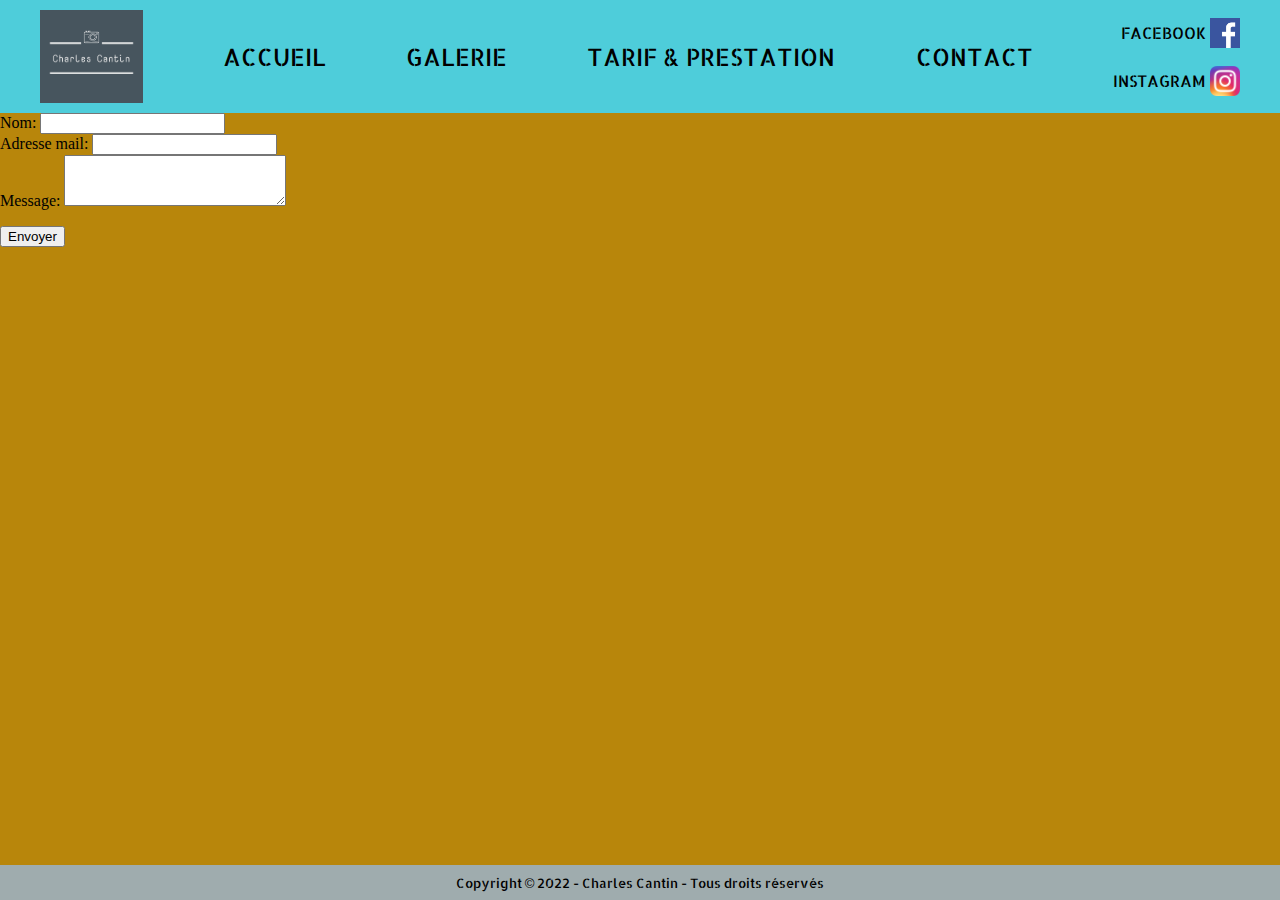
==== contact.html @ c81aeb6b "NavBarOtherPage" ====
<!DOCTYPE html>
<html lang="fr">
  <head>
    <meta charset="UTF-8" />
    <meta http-equiv="X-UA-Compatible" content="IE=edge" />
    <meta name="viewport" content="width=device-width, initial-scale=1.0" />
    <link rel="stylesheet" href="style.css" />
    <title>Contact</title>
  </head>
  <body>
    <nav class="navBar">
      <div class="col-1 menu">
        <img class="logo" width="8%" height="8%" src="Images/Logo.PNG" />
        <div id="accueil">
          <a class="col-1" href="index.html">ACCUEIL</a>
        </div>
        <div id="galerie">
          <a class="col-1" href="galerie.html">GALERIE</a>
        </div>
        <div id="tarif">
          <a class="col-1" href="tarif.html">TARIF & PRESTATION</a>
        </div>
        <div id="contact">
          <a class="col-1" href="contact.html">CONTACT</a>
        </div>
        <div class="IconReseaux">
          <div class="col-1 ContainerIcon">
            <img
              class="logoF"
              width="30px"
              height="30px"
              src="Images/LogoFacebook.png"
            />&nbsp;
            <div>
              <a class="col-1 Txt-Reseaux" href="https://www.facebook.com/"
                >FACEBOOK</a
              >
            </div>
          </div>
          <br />
          <div class="ContainerIcon">
            <img
              class="logoI"
              width="30px"
              height="30px"
              src="Images/LogoIntagram.png"
            />&nbsp;
            <div>
              <a class="col-1 Txt-Reseaux" href="https://www.instagram.com/"
                >INSTAGRAM</a
              >
            </div>
          </div>
        </div>
      </div>
    </nav>
    <section>
      <form name="contact" method="POST" data-netlify="true">
        <div>
          <label>Nom: <input type="text" name="name" /></label>
        </div>
        <div>
          <label>Adresse mail: <input type="email" name="email" /></label>
        </div>
        <!-- 
        <p>
          <label
            >Your Role:
            <select name="role[]" multiple>
              <option value="leader">Leader</option>
              <option value="follower">Follower</option>
            </select></label
          >
        </p> -->
        <div>
          <label>
            Message: <textarea name="message" rows="3" cols="25"></textarea>
          </label>
        </div>
        <p>
          <button type="submit">Envoyer</button>
        </p>
      </form>
    </section>
    <footer>
      <div class="copyright">
        Copyright © 2022 - Charles Cantin - Tous droits réservés
      </div>
    </footer>
  </body>
</html>
---- style.css ----
@import url("https://fonts.googleapis.com/css2?family=Allerta+Stencil&display=swap");

body {
  margin: 0px;
  overflow-y: hidden;
  overflow-x: hidden;

  background-color: darkgoldenrod;
}

/*FOR MOBILE */
/*For mobile phones: */
[class*="col-"] {
  width: 100%;
  float: center;
}

@media only screen and (min-width: 2000px) {
  .col-1 {
    font-size: 1.5em;
  }
  .logoF {
    width: 50px;
    height: 50px;
  }
  .logoI {
    width: 50px;
    height: 50px;
  }
}

@media only screen and (max-width: 1770px) {
  div.name {
    font-size: 3em;
  }
}

@media only screen and (max-width: 1110px) {
  div.name {
    font-size: 1.5em;
  }
}
@media only screen and (max-width: 970px) {
  .col-1 {
    font-size: 0.8em;
  }
  .logoF {
    width: 20px;
    height: 20px;
  }
  .logoI {
    width: 20px;
    height: 20px;
  }
}

@media only screen and (max-width: 660px) {
  .col-1 {
    font-size: 0.7em;
  }
  .logoF {
    width: 15px;
    height: 15px;
  }
  .logoI {
    width: 15px;
    height: 15px;
  }
  div.name {
    font-size: 1em;
  }
}

@media only screen and (max-width: 460px) {
  .col-1 {
    font-size: 0.5em;
  }
  .logoF {
    width: 10px;
    height: 10px;
  }
  .logoI {
    width: 10px;
    height: 10px;
  }
  div.name {
    font-size: 0.8em;
  }
}

/*MENU*/
.navBar {
  background-color: rgb(78, 205, 218);
  padding: 0px;
}

.menu {
  display: flex;
  flex-direction: row;
  align-items: center;
  justify-content: center;
  justify-content: space-around;
}

a {
  text-decoration: none;
  color: black;
}

/*LOGO*/
.logo {
  padding-top: 10px;
  padding-bottom: 10px;
}

/*DIV-ICON+TEXTE*/
.IconReseaux {
  display: flex;
  flex-direction: column;
  justify-content: space-around;
  align-items: center;
}

.ContainerIcon {
  display: flex;
  flex-direction: row-reverse;
  align-items: center;
}

/*HOVER-EFFECT-TEXT-RESEAUX*/

.Txt-Reseaux:hover::before {
  transform: scaleX(1);
  transform-origin: bottom left;
}
.Txt-Reseaux::before {
  content: "";
  position: absolute;
  width: 100%;
  transform: scaleX(0);
  height: 2px;
  bottom: 0;
  left: 0;
  background: black;
  transform-origin: bottom right;
  transition: transform 0.3s ease;
}
.Txt-Reseaux {
  position: relative;
  font-size: 1em;
  font-family: "Allerta Stencil", sans-serif;
}

/*HOVER-EFFECT*/

/*ACCUEIL*/
#accueil:hover::before {
  transform: scaleX(1);
  transform-origin: bottom left;
}
#accueil::before {
  content: "";
  position: absolute;
  width: 100%;
  transform: scaleX(0);
  height: 2px;
  bottom: 0;
  left: 0;
  background: black;
  transform-origin: bottom right;
  transition: transform 0.3s ease;
}
#accueil {
  position: relative;
  font-size: 1.5em;
  font-family: "Allerta Stencil", sans-serif;
}

/*GALERIE*/
#galerie:hover::before {
  transform: scaleX(1);
  transform-origin: bottom left;
}
#galerie::before {
  content: "";
  position: absolute;
  width: 100%;
  transform: scaleX(0);
  height: 2px;
  bottom: 0;
  left: 0;
  background: black;
  transform-origin: bottom right;
  transition: transform 0.3s ease;
}
#galerie {
  position: relative;
  font-size: 1.5em;
  font-family: "Allerta Stencil", sans-serif;
}

/*TARIF*/
#tarif:hover::before {
  transform: scaleX(1);
  transform-origin: bottom left;
}
#tarif::before {
  content: "";
  position: absolute;
  width: 100%;
  transform: scaleX(0);
  height: 2px;
  bottom: 0;
  left: 0;
  background: black;
  transform-origin: bottom right;
  transition: transform 0.3s ease;
}
#tarif {
  position: relative;
  font-size: 1.5em;
  font-family: "Allerta Stencil", sans-serif;
}

/*CONTACT*/
#contact:hover::before {
  transform: scaleX(1);
  transform-origin: bottom left;
}
#contact::before {
  content: "";
  position: absolute;
  width: 100%;
  transform: scaleX(0);
  height: 2px;
  bottom: 0;
  left: 0;
  background: black;
  transform-origin: bottom right;
  transition: transform 0.3s ease;
}
#contact {
  position: relative;
  font-size: 1.5em;
  font-family: "Allerta Stencil", sans-serif;
}

/*SECTION*/

section#accueil {
  background-image: url("Images/FondAccueil.jpg");
  background-size: cover;
  background-position: center;
  position: absolute;
  width: 100%;
  height: 100%;
  font-family: "Allerta Stencil", sans-serif;

  display: flex;
  align-items: center;
  justify-content: center;
}

.name {
  font-size: 5em;
  font-family: "Allerta Stencil", sans-serif;
  color: white;

  background: 50% 100% / 50% 50% no-repeat
    radial-gradient(ellipse at bottom, #fff, transparent, transparent);
  -webkit-background-clip: text;
  background-clip: text;
  color: transparent;
  animation: reveal 3000ms ease-in-out forwards 200ms, glow 2500ms linear 2000ms;
}
@keyframes reveal {
  100% {
    background-size: 300% 300%;
  }
}
@keyframes glow {
  40% {
    text-shadow: 0 0 8px #fff;
  }
}
/*FOOTER*/

footer {
  background-color: rgb(159, 172, 174);
  position: absolute;
  bottom: 0;
  width: 100%;
  height: 35px;
  font-size: 55%;
  font-weight: 100;
}

.copyright {
  padding-top: 9px;
  font-size: 1.5em;
  font-family: "Allerta Stencil", sans-serif;
  display: flex;
  justify-content: space-around;
  align-items: center;
  justify-content: center;
}

/*GaleriePhoto*/
.parent {
  display: grid;
  grid-template-columns: repeat(2, 1fr) 10px repeat(2, 1fr);
  grid-template-rows: repeat(2, 1fr) 10px repeat(2, 1fr);
  grid-column-gap: 0px;
  grid-row-gap: 0px;
}

.div1 {
  grid-area: 1 / 1 / 3 / 3;
}
.div2 {
  grid-area: 1 / 4 / 3 / 6;
}
.div3 {
  grid-area: 4 / 1 / 6 / 3;
}
.div4 {
  grid-area: 4 / 4 / 6 / 6;
}

.btn {
  border: none;
  background-color: white;
}
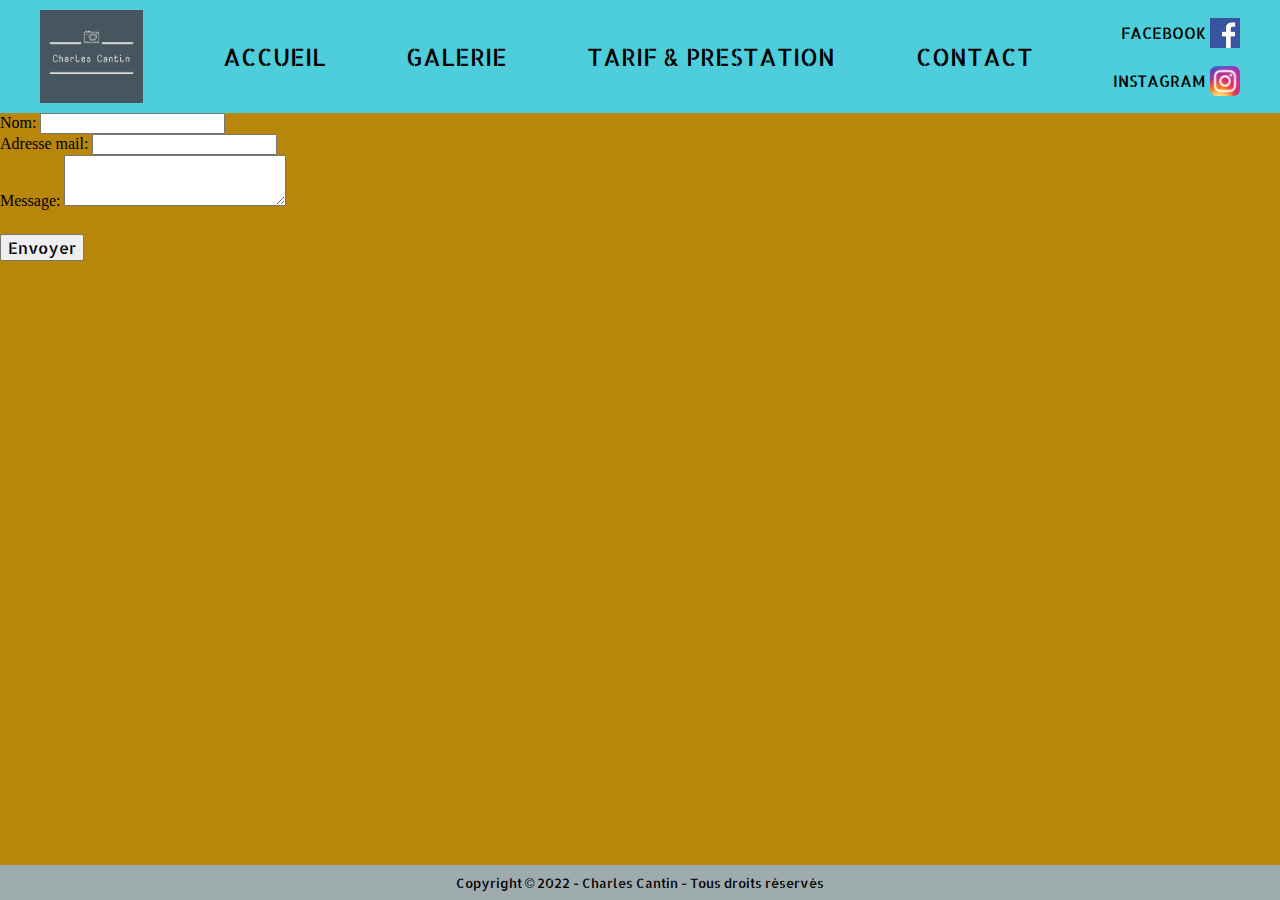
==== commit 99b27310: "FolderImg" ====
--- a/contact.html
+++ b/contact.html
@@ -10,7 +10,12 @@
   <body>
     <nav class="navBar">
       <div class="col-1 menu">
-        <img class="logo" width="8%" height="8%" src="Images/Logo.PNG" />
+        <img
+          class="logo"
+          width="8%"
+          height="8%"
+          src="Images//NavBar/Logo.PNG"
+        />
         <div id="accueil">
           <a class="col-1" href="index.html">ACCUEIL</a>
         </div>
@@ -29,7 +34,7 @@
               class="logoF"
               width="30px"
               height="30px"
-              src="Images/LogoFacebook.png"
+              src="Images//NavBar/LogoFacebook.png"
             />&nbsp;
             <div>
               <a class="col-1 Txt-Reseaux" href="https://www.facebook.com/"
@@ -43,7 +48,7 @@
               class="logoI"
               width="30px"
               height="30px"
-              src="Images/LogoIntagram.png"
+              src="Images//NavBar/LogoIntagram.png"
             />&nbsp;
             <div>
               <a class="col-1 Txt-Reseaux" href="https://www.instagram.com/"
--- a/style.css
+++ b/style.css
@@ -8,6 +8,8 @@
   background-color: darkgoldenrod;
 }
 
+/*---------------------------------------------------- NAV PAGES -------------------------------------------------------------------*/
+
 /*FOR MOBILE */
 /*For mobile phones: */
 [class*="col-"] {
@@ -245,10 +247,12 @@
   font-family: "Allerta Stencil", sans-serif;
 }
 
+/*---------------------------------------------------- PAGE ACCUEIL -------------------------------------------------------------------*/
+
 /*SECTION*/
 
 section#accueil {
-  background-image: url("Images/FondAccueil.jpg");
+  background-image: url("Images/1_Accueil/FondAccueil.jpg");
   background-size: cover;
   background-position: center;
   position: absolute;
@@ -305,7 +309,21 @@
   justify-content: center;
 }
 
-/*GaleriePhoto*/
+/*---------------------------------------------------- PAGE GALERIE -------------------------------------------------------------------*/
+
+/*Boutons*/
+.categories {
+  display: flex;
+  justify-content: space-evenly;
+}
+
+button {
+  font-family: "Allerta Stencil", sans-serif;
+  font-size: 1em;
+  margin-top: 0.5em;
+}
+
+/*Photos*/
 .parent {
   display: grid;
   grid-template-columns: repeat(2, 1fr) 10px repeat(2, 1fr);
@@ -327,7 +345,6 @@
   grid-area: 4 / 4 / 6 / 6;
 }
 
-.btn {
-  border: none;
-  background-color: white;
-}
+/*---------------------------------------------------- PAGE TARIF -------------------------------------------------------------------*/
+
+/*---------------------------------------------------- PAGE CONTACT -------------------------------------------------------------------*/
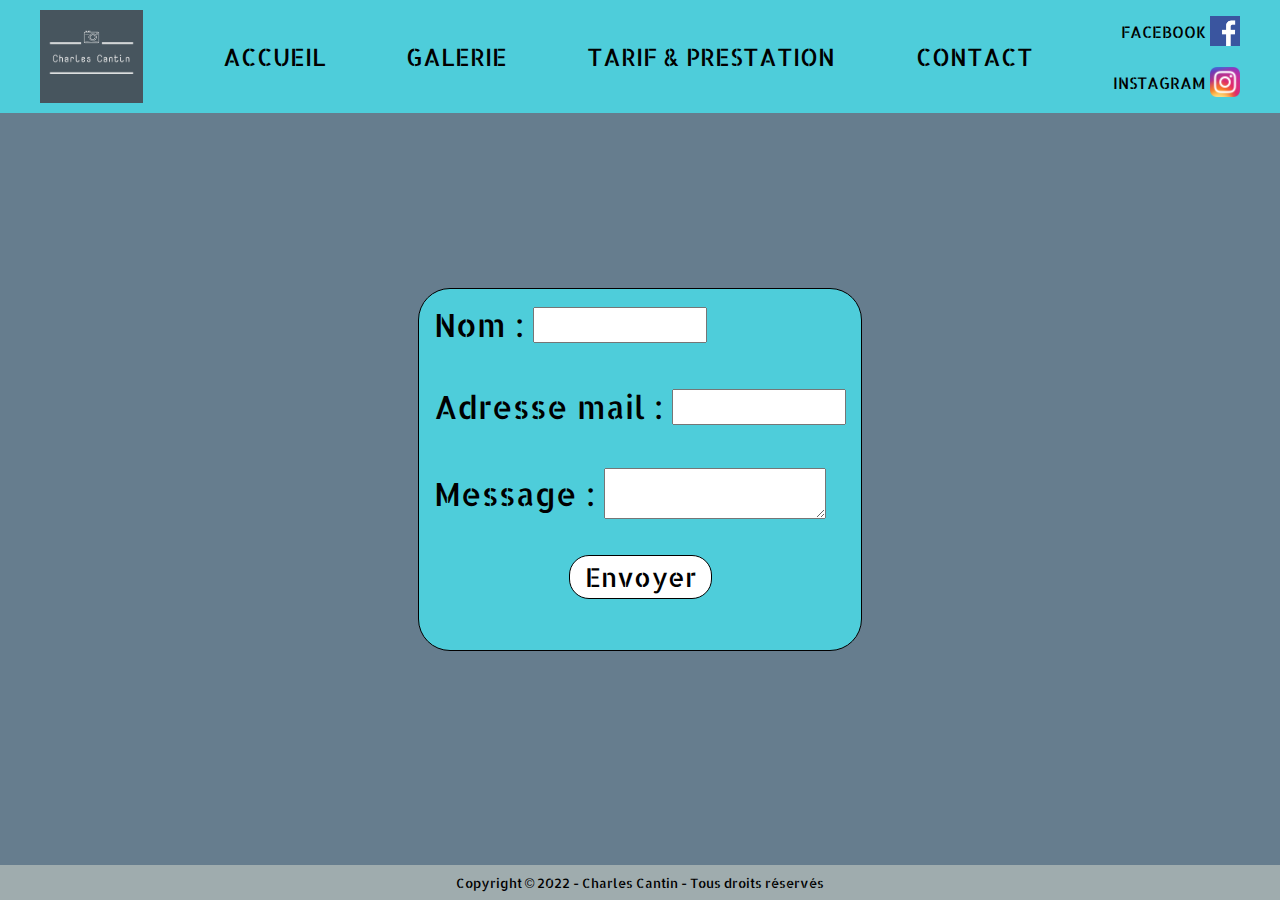
==== commit 9470bc89: "css&mediaContactEnd" ====
--- a/contact.html
+++ b/contact.html
@@ -7,7 +7,7 @@
     <link rel="stylesheet" href="style.css" />
     <title>Contact</title>
   </head>
-  <body>
+  <body id="Contact">
     <nav class="navBar">
       <div class="col-1 menu">
         <img
@@ -60,31 +60,35 @@
       </div>
     </nav>
     <section>
-      <form name="contact" method="POST" data-netlify="true">
-        <div>
-          <label>Nom: <input type="text" name="name" /></label>
+      <form id="form" name="contact" method="POST" data-netlify="true">
+        <div id="formBtn">
+          <div id="formInput">
+            <div>
+              <label class="TitleInput"
+                >Nom :&nbsp; <input class="Input" type="text" name="name"
+              /></label>
+            </div>
+            <br />
+            <div>
+              <label class="TitleInput"
+                >Adresse mail :&nbsp;
+                <input class="Input" type="email" name="email"
+              /></label>
+            </div>
+            <br />
+            <div>
+              <label class="TitleInput">
+                <div id="message">
+                  Message :&nbsp;
+                  <textarea name="message" rows="3" cols="25"></textarea>
+                </div>
+              </label>
+            </div>
+          </div>
+          <p>
+            <button id="submit" type="submit">Envoyer</button>
+          </p>
         </div>
-        <div>
-          <label>Adresse mail: <input type="email" name="email" /></label>
-        </div>
-        <!-- 
-        <p>
-          <label
-            >Your Role:
-            <select name="role[]" multiple>
-              <option value="leader">Leader</option>
-              <option value="follower">Follower</option>
-            </select></label
-          >
-        </p> -->
-        <div>
-          <label>
-            Message: <textarea name="message" rows="3" cols="25"></textarea>
-          </label>
-        </div>
-        <p>
-          <button type="submit">Envoyer</button>
-        </p>
       </form>
     </section>
     <footer>
--- a/style.css
+++ b/style.css
@@ -1,8 +1,12 @@
 @import url("https://fonts.googleapis.com/css2?family=Allerta+Stencil&display=swap");
+
+body#Accueil {
+  overflow-y: hidden;
+  overflow-x: hidden;
+}
 
 body {
   margin: 0px;
-  overflow-y: hidden;
   overflow-x: hidden;
 
   background-color: darkgoldenrod;
@@ -43,6 +47,10 @@
   }
 }
 @media only screen and (max-width: 970px) {
+  body#Accueil {
+    overflow-x: hidden;
+    overflow-y: hidden;
+  }
   .col-1 {
     font-size: 0.8em;
   }
@@ -57,6 +65,10 @@
 }
 
 @media only screen and (max-width: 660px) {
+  body#Accueil {
+    overflow-x: hidden;
+    overflow-y: hidden;
+  }
   .col-1 {
     font-size: 0.7em;
   }
@@ -74,8 +86,12 @@
 }
 
 @media only screen and (max-width: 460px) {
+  body#Accueil {
+    overflow-x: hidden;
+    overflow-y: hidden;
+  }
   .col-1 {
-    font-size: 0.5em;
+    font-size: 0.58em;
   }
   .logoF {
     width: 10px;
@@ -291,7 +307,7 @@
 
 footer {
   background-color: rgb(159, 172, 174);
-  position: absolute;
+  position: fixed;
   bottom: 0;
   width: 100%;
   height: 35px;
@@ -310,41 +326,395 @@
 }
 
 /*---------------------------------------------------- PAGE GALERIE -------------------------------------------------------------------*/
-
-/*Boutons*/
-.categories {
-  display: flex;
-  justify-content: space-evenly;
-}
-
-button {
-  font-family: "Allerta Stencil", sans-serif;
-  font-size: 1em;
-  margin-top: 0.5em;
-}
-
-/*Photos*/
-.parent {
+body {
+  background-color: #667d8e;
+  font-family: "Allerta Stencil", sans-serif;
+}
+
+@media only screen and (max-width: 1280px) {
+  #Categories {
+    font-size: 0.85em;
+  }
+}
+@media only screen and (max-width: 990px) {
+  #Categories {
+    font-size: 0.5em;
+  }
+}
+
+@media only screen and (max-width: 775px) {
+  #Categories {
+    display: flex;
+    align-items: center;
+    justify-content: center;
+    flex-direction: row;
+    border-bottom: none;
+  }
+}
+
+@media only screen and (max-width: 670px) {
+  #Categories {
+    font-size: 0.35em;
+    position: relative;
+    right: 20px;
+  }
+  h1#font {
+    font-size: 2.5em;
+  }
+}
+
+@media only screen and (max-width: 495px) {
+  #Categories {
+    display: block;
+    text-align: center;
+    text-justify: center;
+    font-size: 1em;
+  }
+  h1#font {
+    font-size: 2em;
+  }
+}
+
+section#Galerie {
+  width: 85%;
+  margin: 50px auto;
+}
+#font {
+  text-align: center;
+  letter-spacing: 1px;
+  color: rgb(33, 33, 38);
+  font-size: 3em;
+  font-family: "Allerta Stencil", sans-serif;
+}
+
+ul {
+  display: flex;
+  justify-content: space-between;
+  align-items: center;
+  align-content: center;
+  border-bottom: 2px solid rgb(204, 204, 204);
+  padding-bottom: 10px;
+  margin-bottom: 25px;
+}
+
+ul li {
+  list-style: none;
+  background-color: rgb(204, 204, 204);
+  padding: 5px 10px;
+  margin: 0 10px;
+  cursor: pointer;
+  font-size: 1.2em;
+}
+
+ul li.active {
+  background-color: rgb(78, 205, 218);
+}
+
+.product {
+  width: 100%;
+  padding: 0 10px;
+  box-sizing: border-box;
+
+  display: flex;
+  flex-direction: column;
+  justify-content: center;
+  align-items: center;
+  flex-wrap: nowrap;
+  /* 
+  justify-content: space-around;
+  flex-wrap: wrap;
+  align-items: flex-start;
+  align-content: center; */
+}
+
+.img {
+  display: flex;
+  justify-content: space-around;
+  align-items: center;
+}
+
+.product img {
+  margin-bottom: 50px;
+  height: 25%;
+  width: 25%;
+}
+
+/*---------------------------------------------------- PAGE TARIF -------------------------------------------------------------------*/
+
+body#Tarif {
+  overflow-x: hidden;
+  overflow-y: visible;
+}
+@media only screen and (min-width: 640px) {
+  body#Tarif {
+    overflow-y: hidden;
+    overflow-x: hidden;
+  }
+  #containerCards {
+    display: grid !important;
+    grid-template-columns: repeat(3, 1fr) !important;
+    grid-template-rows: repeat(2, 24.2em) !important;
+    grid-column-gap: 0px !important;
+    grid-row-gap: 0px !important;
+
+    position: relative;
+    bottom: 50px;
+  }
+
+  #card1 {
+    grid-area: 1/1/2/2 !important;
+    position: relative;
+    text-align: center;
+    transition: transform 0.5s;
+    transform-style: preserve-3d;
+  }
+  #card2 {
+    grid-area: 1/2/2/3 !important;
+    position: relative;
+    text-align: center;
+    transition: transform 0.5s;
+    transform-style: preserve-3d;
+  }
+  #card3 {
+    grid-area: 1/3/2/4 !important;
+    position: relative;
+    text-align: center;
+    transition: transform 0.5s;
+    transform-style: preserve-3d;
+  }
+  #card4 {
+    grid-area: 2/1/3/2 !important;
+    position: relative;
+    text-align: center;
+    transition: transform 0.5s;
+    transform-style: preserve-3d;
+  }
+  #card5 {
+    grid-area: 2/2/3/3 !important;
+    position: relative;
+    text-align: center;
+    transition: transform 0.5s;
+    transform-style: preserve-3d;
+  }
+  #card6 {
+    grid-area: 2/3/3/4 !important;
+    position: relative;
+    text-align: center;
+    transition: transform 0.5s;
+    transform-style: preserve-3d;
+  }
+}
+
+#containerCards {
   display: grid;
-  grid-template-columns: repeat(2, 1fr) 10px repeat(2, 1fr);
-  grid-template-rows: repeat(2, 1fr) 10px repeat(2, 1fr);
+  grid-template-columns: 1fr;
+  grid-template-rows: repeat(6, 1fr);
   grid-column-gap: 0px;
-  grid-row-gap: 0px;
-}
-
-.div1 {
-  grid-area: 1 / 1 / 3 / 3;
-}
-.div2 {
-  grid-area: 1 / 4 / 3 / 6;
-}
-.div3 {
-  grid-area: 4 / 1 / 6 / 3;
-}
-.div4 {
-  grid-area: 4 / 4 / 6 / 6;
-}
-
-/*---------------------------------------------------- PAGE TARIF -------------------------------------------------------------------*/
+  grid-row-gap: 150px;
+
+  padding-top: 50px;
+  padding-bottom: 200px;
+
+  align-items: center;
+  justify-items: center;
+}
+
+/*CardFront*/
+.title {
+  position: relative;
+  bottom: -2em;
+
+  font-size: 1.1em;
+}
+
+.ImgSvg {
+  position: relative;
+  bottom: -3.5em;
+}
+
+/*CardBack*/
+
+.Description {
+  position: relative;
+  bottom: -2em;
+
+  font-size: 1.1em;
+}
+
+#supplement {
+  position: relative;
+  bottom: -3.8em;
+  font-size: 0.7em;
+}
+
+.Price {
+  position: relative;
+  bottom: -50px;
+
+  font-weight: 900;
+}
+
+/*ANIMATION CARDS*/
+
+.card {
+  background-color: transparent;
+
+  width: 200px;
+  height: 100px;
+  border: 1px solid rgb(150, 150, 150);
+  perspective: 1000px;
+  border-radius: 25px;
+}
+
+.card:hover,
+#card1:hover,
+#card2:hover,
+#card3:hover,
+#card4:hover,
+#card5:hover,
+#card6:hover {
+  transform: rotateY(180deg);
+}
+
+.CardFront,
+.CardBack {
+  position: absolute;
+  width: 100%;
+  height: 100%;
+  backface-visibility: hidden;
+  border-radius: 15px;
+}
+
+.CardFront {
+  background-color: rgb(200, 200, 200);
+  color: #111111;
+}
+
+.CardBack {
+  background-color: rgb(78, 205, 218);
+  color: black;
+  height: 220px;
+
+  transform: rotateY(180deg);
+}
+
+#card1 {
+  grid-area: 1 / 1 / 2 / 2;
+  position: relative;
+  text-align: center;
+  transition: transform 0.5s;
+  transform-style: preserve-3d;
+}
+#card2 {
+  grid-area: 2 / 1 / 3 / 2;
+  position: relative;
+  text-align: center;
+  transition: transform 0.5s;
+  transform-style: preserve-3d;
+}
+#card3 {
+  grid-area: 3 / 1 / 4 / 2;
+  position: relative;
+  text-align: center;
+  transition: transform 0.5s;
+  transform-style: preserve-3d;
+}
+#card4 {
+  grid-area: 4 / 1 / 5 / 2;
+  position: relative;
+  text-align: center;
+  transition: transform 0.5s;
+  transform-style: preserve-3d;
+}
+#card5 {
+  grid-area: 5 / 1 / 6 / 2;
+  position: relative;
+  text-align: center;
+  transition: transform 0.5s;
+  transform-style: preserve-3d;
+}
+#card6 {
+  grid-area: 6 / 1 / 7 / 2;
+  position: relative;
+  text-align: center;
+  transition: transform 0.5s;
+  transform-style: preserve-3d;
+}
 
 /*---------------------------------------------------- PAGE CONTACT -------------------------------------------------------------------*/
+
+@media only screen and (max-width: 500px) {
+  #formBtn {
+    color: red;
+    font-size: 0.5em;
+  }
+  .Input {
+    height: 20px !important;
+  }
+}
+
+@media only screen and (max-width: 380px) {
+  #formBtn {
+    color: pink;
+    font-size: 0.3em;
+  }
+  .Input {
+    height: 12px !important;
+  }
+}
+
+#form {
+  display: flex;
+  flex-direction: column;
+  align-items: center;
+
+  font-size: 2em;
+  padding: 15px;
+}
+
+#formBtn {
+  display: flex;
+  flex-direction: column;
+  align-items: center;
+
+  margin-top: 5em;
+  padding: 15px;
+  border: 1px solid black;
+  background-color: rgb(78, 205, 218);
+  border-radius: 1em;
+}
+
+#formInput {
+  display: flex;
+  flex-direction: column;
+}
+.Input {
+  height: 30px;
+  font-family: "Allerta Stencil", sans-serif;
+}
+.TitleInput {
+  display: flex;
+  align-items: center;
+}
+
+#message {
+  display: flex;
+  align-items: center;
+}
+#submit {
+  font-size: 0.8em;
+  font-family: "Allerta Stencil", sans-serif;
+  font-weight: 100;
+
+  border-radius: 20px;
+  padding: 5px 15px;
+  margin: 4px;
+  border: 1px solid black;
+  background-color: white;
+}
+
+#submit:hover {
+  font-weight: 900;
+  font-family: "Allerta Stencil", sans-serif;
+  text-decoration: underline;
+}
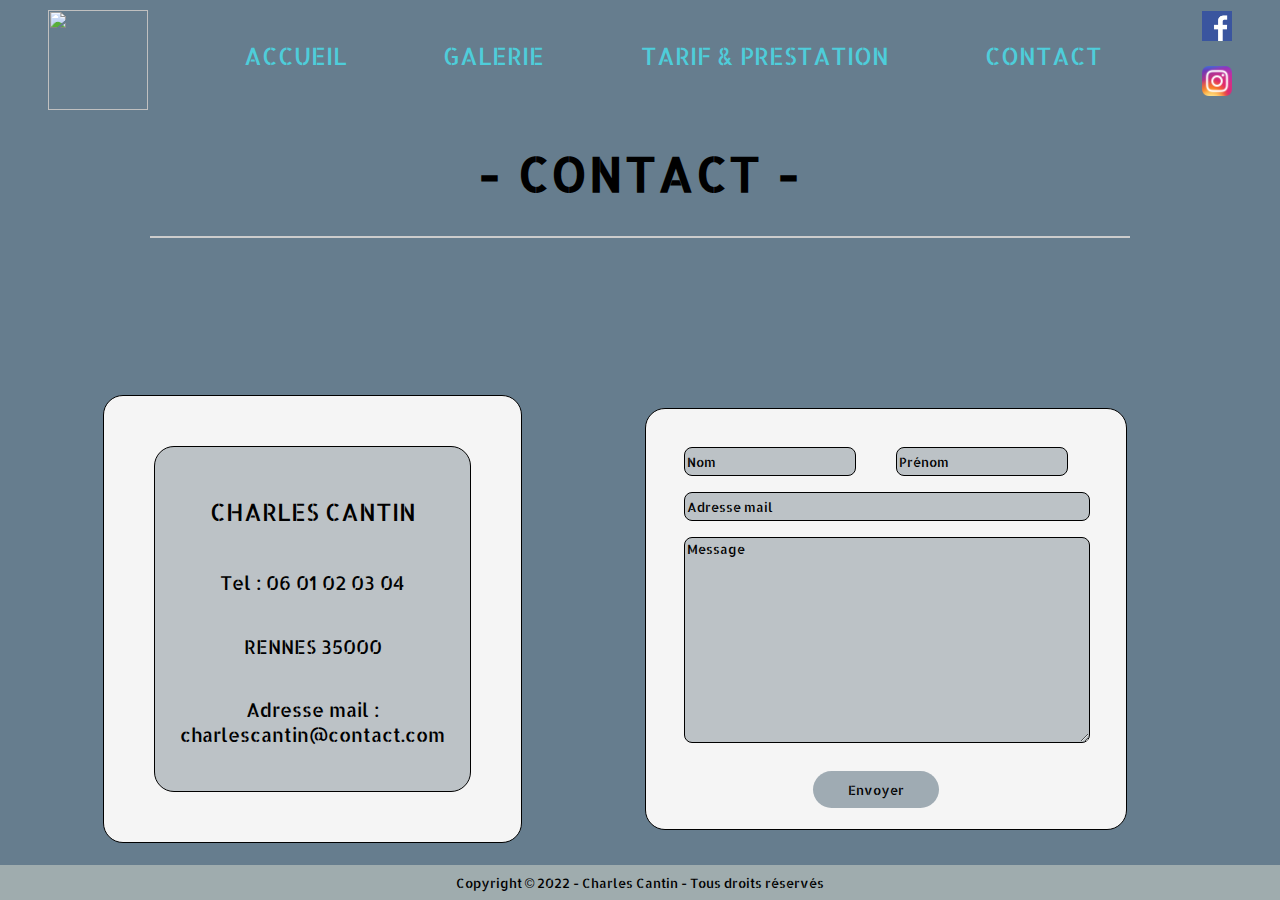
==== commit 4c4f4c8a: "Change'ALL'Css" ====
--- a/contact.html
+++ b/contact.html
@@ -7,91 +7,119 @@
     <link rel="stylesheet" href="style.css" />
     <title>Contact</title>
   </head>
-  <body id="Contact">
+  <body id="All">
     <nav class="navBar">
       <div class="col-1 menu">
-        <img
-          class="logo"
-          width="8%"
-          height="8%"
-          src="Images//NavBar/Logo.PNG"
-        />
-        <div id="accueil">
-          <a class="col-1" href="index.html">ACCUEIL</a>
+        <img class="logo" src="Images//NavBar/Logo.png" />
+        <div id="Nav-accueil">
+          <a id="BtnAccueil" class="col-1" href="index.html">ACCUEIL</a>
         </div>
-        <div id="galerie">
-          <a class="col-1" href="galerie.html">GALERIE</a>
+        <div id="Nav-galerie">
+          <a id="BtnGalerie" class="col-1" href="galerie.html">GALERIE</a>
         </div>
-        <div id="tarif">
-          <a class="col-1" href="tarif.html">TARIF & PRESTATION</a>
+        <div id="Nav-tarif">
+          <a id="BtnTarif" class="col-1" href="tarif.html"
+            >TARIF & PRESTATION</a
+          >
         </div>
-        <div id="contact">
-          <a class="col-1" href="contact.html">CONTACT</a>
+        <div id="Nav-contact">
+          <a id="BtnContact" class="col-1" href="contact.html">CONTACT</a>
         </div>
-        <div class="IconReseaux">
+        <div class="Nav-IconReseaux">
           <div class="col-1 ContainerIcon">
-            <img
-              class="logoF"
-              width="30px"
-              height="30px"
-              src="Images//NavBar/LogoFacebook.png"
-            />&nbsp;
+            <a
+              class="col-1 Txt-Reseaux"
+              target="blank"
+              href="https://www.facebook.com/"
+              ><img
+                class="logoF"
+                width="30px"
+                height="30px"
+                src="Images//NavBar/LogoFacebook.png" /></a
+            >&nbsp;<!-- 
             <div>
-              <a class="col-1 Txt-Reseaux" href="https://www.facebook.com/"
-                >FACEBOOK</a
-              >
-            </div>
+               
+            </div> -->
           </div>
           <br />
           <div class="ContainerIcon">
-            <img
-              class="logoI"
-              width="30px"
-              height="30px"
-              src="Images//NavBar/LogoIntagram.png"
-            />&nbsp;
-            <div>
-              <a class="col-1 Txt-Reseaux" href="https://www.instagram.com/"
-                >INSTAGRAM</a
-              >
-            </div>
+            <a
+              class="col-1 Txt-Reseaux"
+              target="blank"
+              href="https://www.instagram.com/"
+              ><img
+                class="logoI"
+                width="30px"
+                height="30px"
+                src="Images//NavBar/LogoIntagram.png" /></a
+            >&nbsp;
           </div>
         </div>
       </div>
     </nav>
     <section>
-      <form id="form" name="contact" method="POST" data-netlify="true">
-        <div id="formBtn">
+      <h1 class="font">- CONTACT -</h1>
+      <div class="lign"></div>
+      <div id="Section-contact">
+        <div id="Fond">
+          <div id="Fond2">
+            <p id="charlesName">CHARLES CANTIN</p>
+            <p id="charlesTel">Tel : 06 01 02 03 04</p>
+            <p id="charlesCity">RENNES 35000</p>
+            <p id="charlesMail">
+              Adresse mail : <br />
+              charlescantin@contact.com
+            </p>
+          </div>
+        </div>
+        <form id="form" name="contact" method="POST" data-netlify="true">
           <div id="formInput">
+            <div id="NameFirstname">
+              <div id="Name">
+                <input
+                  placeholder="Nom"
+                  class="Input"
+                  type="text"
+                  name="name"
+                />
+              </div>
+              &nbsp;
+              <div id="Firstname">
+                <input
+                  placeholder="Prénom"
+                  class="Input"
+                  type="text"
+                  name="name"
+                />
+              </div>
+            </div>
             <div>
-              <label class="TitleInput"
-                >Nom :&nbsp; <input class="Input" type="text" name="name"
-              /></label>
+              <input
+                id="mail"
+                placeholder="Adresse mail"
+                class="Input"
+                type="email"
+                name="email"
+              />
             </div>
-            <br />
-            <div>
-              <label class="TitleInput"
-                >Adresse mail :&nbsp;
-                <input class="Input" type="email" name="email"
-              /></label>
-            </div>
-            <br />
-            <div>
-              <label class="TitleInput">
-                <div id="message">
-                  Message :&nbsp;
-                  <textarea name="message" rows="3" cols="25"></textarea>
-                </div>
-              </label>
+            <div id="message">
+              <textarea
+                id="Inputmessage"
+                class="Input"
+                placeholder="Message"
+                name="message"
+                rows="3"
+                cols="25"
+              ></textarea>
             </div>
           </div>
-          <p>
+          <p id="submit">
             <button id="submit" type="submit">Envoyer</button>
           </p>
-        </div>
-      </form>
+        </form>
+      </div>
     </section>
-    <footer>
+    <footer id="contact">
       <div class="copyright">
         Copyright © 2022 - Charles Cantin - Tous droits réservés
       </div>
--- a/style.css
+++ b/style.css
@@ -1,15 +1,10 @@
 @import url("https://fonts.googleapis.com/css2?family=Allerta+Stencil&display=swap");
-
-body#Accueil {
-  overflow-y: hidden;
-  overflow-x: hidden;
-}
 
 body {
   margin: 0px;
   overflow-x: hidden;
 
-  background-color: darkgoldenrod;
+  background-color: transparent;
 }
 
 /*---------------------------------------------------- NAV PAGES -------------------------------------------------------------------*/
@@ -108,8 +103,11 @@
 
 /*MENU*/
 .navBar {
-  background-color: rgb(78, 205, 218);
-  padding: 0px;
+  background-color: #667d8e;
+}
+
+#navBar-Accueil {
+  background-color: #01090c;
 }
 
 .menu {
@@ -121,14 +119,15 @@
 }
 
 a {
+  color: #4ecdda;
   text-decoration: none;
-  color: black;
 }
 
 /*LOGO*/
 .logo {
+  height: 100px;
+  width: 100px;
   padding-top: 10px;
-  padding-bottom: 10px;
 }
 
 /*DIV-ICON+TEXTE*/
@@ -146,7 +145,7 @@
 }
 
 /*HOVER-EFFECT-TEXT-RESEAUX*/
-
+/* 
 .Txt-Reseaux:hover::before {
   transform: scaleX(1);
   transform-origin: bottom left;
@@ -167,16 +166,16 @@
   position: relative;
   font-size: 1em;
   font-family: "Allerta Stencil", sans-serif;
-}
+} */
 
 /*HOVER-EFFECT*/
 
 /*ACCUEIL*/
-#accueil:hover::before {
+#Nav-accueil:hover::before {
   transform: scaleX(1);
   transform-origin: bottom left;
 }
-#accueil::before {
+#Nav-accueil::before {
   content: "";
   position: absolute;
   width: 100%;
@@ -184,22 +183,23 @@
   height: 2px;
   bottom: 0;
   left: 0;
-  background: black;
+  background: #4ecdda;
   transform-origin: bottom right;
   transition: transform 0.3s ease;
 }
-#accueil {
-  position: relative;
-  font-size: 1.5em;
+#Nav-accueil {
+  position: relative;
+  font-size: 1.5em; /* 
+  background-color: #4ecdda;*/
   font-family: "Allerta Stencil", sans-serif;
 }
 
 /*GALERIE*/
-#galerie:hover::before {
+#Nav-galerie:hover::before {
   transform: scaleX(1);
   transform-origin: bottom left;
 }
-#galerie::before {
+#Nav-galerie::before {
   content: "";
   position: absolute;
   width: 100%;
@@ -207,22 +207,22 @@
   height: 2px;
   bottom: 0;
   left: 0;
-  background: black;
+  background: #4ecdda;
   transform-origin: bottom right;
   transition: transform 0.3s ease;
 }
-#galerie {
+#Nav-galerie {
   position: relative;
   font-size: 1.5em;
   font-family: "Allerta Stencil", sans-serif;
 }
 
 /*TARIF*/
-#tarif:hover::before {
+#Nav-tarif:hover::before {
   transform: scaleX(1);
   transform-origin: bottom left;
 }
-#tarif::before {
+#Nav-tarif::before {
   content: "";
   position: absolute;
   width: 100%;
@@ -230,22 +230,22 @@
   height: 2px;
   bottom: 0;
   left: 0;
-  background: black;
+  background: #4ecdda;
   transform-origin: bottom right;
   transition: transform 0.3s ease;
 }
-#tarif {
+#Nav-tarif {
   position: relative;
   font-size: 1.5em;
   font-family: "Allerta Stencil", sans-serif;
 }
 
 /*CONTACT*/
-#contact:hover::before {
+#Nav-contact:hover::before {
   transform: scaleX(1);
   transform-origin: bottom left;
 }
-#contact::before {
+#Nav-contact::before {
   content: "";
   position: absolute;
   width: 100%;
@@ -253,24 +253,37 @@
   height: 2px;
   bottom: 0;
   left: 0;
-  background: black;
+  background: #4ecdda;
   transform-origin: bottom right;
   transition: transform 0.3s ease;
 }
-#contact {
+#Nav-contact {
   position: relative;
   font-size: 1.5em;
   font-family: "Allerta Stencil", sans-serif;
 }
 
+footer {
+  background-color: rgb(159, 172, 174);
+  bottom: 0;
+  width: 100%;
+  height: 35px;
+  font-size: 55%;
+  font-weight: 100;
+}
 /*---------------------------------------------------- PAGE ACCUEIL -------------------------------------------------------------------*/
 
+body#Accueil {
+  overflow-y: hidden;
+  overflow-x: hidden;
+}
 /*SECTION*/
 
 section#accueil {
   background-image: url("Images/1_Accueil/FondAccueil.jpg");
-  background-size: cover;
-  background-position: center;
+  background-size: 75%;
+  background-position: top;
+
   position: absolute;
   width: 100%;
   height: 100%;
@@ -285,6 +298,9 @@
   font-size: 5em;
   font-family: "Allerta Stencil", sans-serif;
   color: white;
+
+  position: absolute;
+  top: 280px;
 
   background: 50% 100% / 50% 50% no-repeat
     radial-gradient(ellipse at bottom, #fff, transparent, transparent);
@@ -305,9 +321,9 @@
 }
 /*FOOTER*/
 
-footer {
+footer#accueil {
+  position: fixed;
   background-color: rgb(159, 172, 174);
-  position: fixed;
   bottom: 0;
   width: 100%;
   height: 35px;
@@ -326,7 +342,7 @@
 }
 
 /*---------------------------------------------------- PAGE GALERIE -------------------------------------------------------------------*/
-body {
+body#All {
   background-color: #667d8e;
   font-family: "Allerta Stencil", sans-serif;
 }
@@ -350,6 +366,10 @@
     flex-direction: row;
     border-bottom: none;
   }
+
+  ul li {
+    margin: 10px;
+  }
 }
 
 @media only screen and (max-width: 670px) {
@@ -361,17 +381,25 @@
   h1#font {
     font-size: 2.5em;
   }
+  ul li {
+    margin: 10px;
+  }
 }
 
 @media only screen and (max-width: 495px) {
   #Categories {
     display: block;
     text-align: center;
-    text-justify: center;
     font-size: 1em;
   }
   h1#font {
     font-size: 2em;
+  }
+  ul li {
+    margin: 10px;
+    width: auto;
+    text-align: center;
+    border: 1px solid grey;
   }
 }
 
@@ -379,10 +407,10 @@
   width: 85%;
   margin: 50px auto;
 }
-#font {
+.font {
   text-align: center;
-  letter-spacing: 1px;
-  color: rgb(33, 33, 38);
+  letter-spacing: 2px;
+  color: black;
   font-size: 3em;
   font-family: "Allerta Stencil", sans-serif;
 }
@@ -401,9 +429,15 @@
   list-style: none;
   background-color: rgb(204, 204, 204);
   padding: 5px 10px;
-  margin: 0 10px;
   cursor: pointer;
   font-size: 1.2em;
+
+  border: 1px solid black;
+  border-radius: 20px;
+}
+
+ul li:hover {
+  background-color: rgb(78 205 218);
 }
 
 ul li.active {
@@ -444,6 +478,11 @@
 body#Tarif {
   overflow-x: hidden;
   overflow-y: visible;
+}
+
+.lign {
+  margin: 0px 150px;
+  border-bottom: 2px solid rgb(204, 204, 204);
 }
 @media only screen and (min-width: 640px) {
   body#Tarif {
@@ -645,7 +684,6 @@
 
 @media only screen and (max-width: 500px) {
   #formBtn {
-    color: red;
     font-size: 0.5em;
   }
   .Input {
@@ -655,7 +693,6 @@
 
 @media only screen and (max-width: 380px) {
   #formBtn {
-    color: pink;
     font-size: 0.3em;
   }
   .Input {
@@ -663,58 +700,131 @@
   }
 }
 
+#Section-contact {
+  display: flex;
+  align-items: center;
+  justify-content: center;
+  justify-content: space-evenly;
+
+  position: relative;
+  top: 150px;
+}
+
+/*COORDONNÉE CHARLES*/
+
+#Fond {
+  background-color: whitesmoke;
+  border: 1px solid black;
+  border-radius: 20px;
+
+  padding: 50px;
+}
+
+#Fond2 {
+  display: flex;
+  flex-direction: column;
+
+  align-items: center;
+
+  background-color: #bcc2c6;
+  border: 1px solid black;
+  border-radius: 20px;
+
+  padding: 25px;
+}
+
+#charlesName {
+  font-size: 1.5em;
+}
+#charlesTel {
+  font-size: 1.2em;
+}
+#charlesCity {
+  font-size: 1.2em;
+}
+#charlesMail {
+  font-size: 1.2em;
+  text-align: center;
+}
+
+/*FORMULAIRE*/
+
 #form {
-  display: flex;
-  flex-direction: column;
-  align-items: center;
-
-  font-size: 2em;
-  padding: 15px;
-}
-
-#formBtn {
-  display: flex;
-  flex-direction: column;
-  align-items: center;
-
-  margin-top: 5em;
-  padding: 15px;
+  height: 360px;
+  width: 400px;
+
+  background-color: whitesmoke;
+  padding: 30px;
+  margin: 20px;
+
+  margin-right: 50px;
+  padding-right: 50px;
+
   border: 1px solid black;
+  border-radius: 20px;
+}
+
+.Input {
+  height: 25px;
+  margin: 8px;
+
+  border: 1px solid black;
+  border-radius: 8px;
+
+  background-color: #bcc2c6;
+  font-family: "Allerta Stencil", sans-serif;
+}
+
+.Input::placeholder {
+  color: black;
+}
+
+.Input:focus {
   background-color: rgb(78, 205, 218);
-  border-radius: 1em;
-}
-
-#formInput {
-  display: flex;
-  flex-direction: column;
-}
-.Input {
-  height: 30px;
-  font-family: "Allerta Stencil", sans-serif;
-}
-.TitleInput {
-  display: flex;
-  align-items: center;
-}
-
-#message {
-  display: flex;
-  align-items: center;
-}
-#submit {
-  font-size: 0.8em;
-  font-family: "Allerta Stencil", sans-serif;
+}
+
+#NameFirstname {
+  display: flex;
+  justify-content: space-between;
+  width: 100%;
+}
+
+#mail {
+  width: 100%;
+}
+
+#Inputmessage {
+  width: 100%;
+  height: 200px;
+}
+
+p#submit {
+  display: flex;
+  justify-content: center;
+  align-items: center;
+}
+button#submit {
+  font-family: "Allerta Stencil", sans-serif;
+  padding: 10px 35px;
+
+  border-radius: 20px;
+  border: none;
+  background-color: #9fabb3;
+}
+
+button#submit:hover {
+  font-weight: 900;
+  font-family: "Allerta Stencil", sans-serif;
+
+  background-color: #4ecdda;
+}
+
+footer#contact {
+  position: fixed;
+  background-color: rgb(159, 172, 174);
+  bottom: 0;
+  width: 100%;
+  height: 35px;
+  font-size: 55%;
   font-weight: 100;
-
-  border-radius: 20px;
-  padding: 5px 15px;
-  margin: 4px;
-  border: 1px solid black;
-  background-color: white;
-}
-
-#submit:hover {
-  font-weight: 900;
-  font-family: "Allerta Stencil", sans-serif;
-  text-decoration: underline;
-}
+}
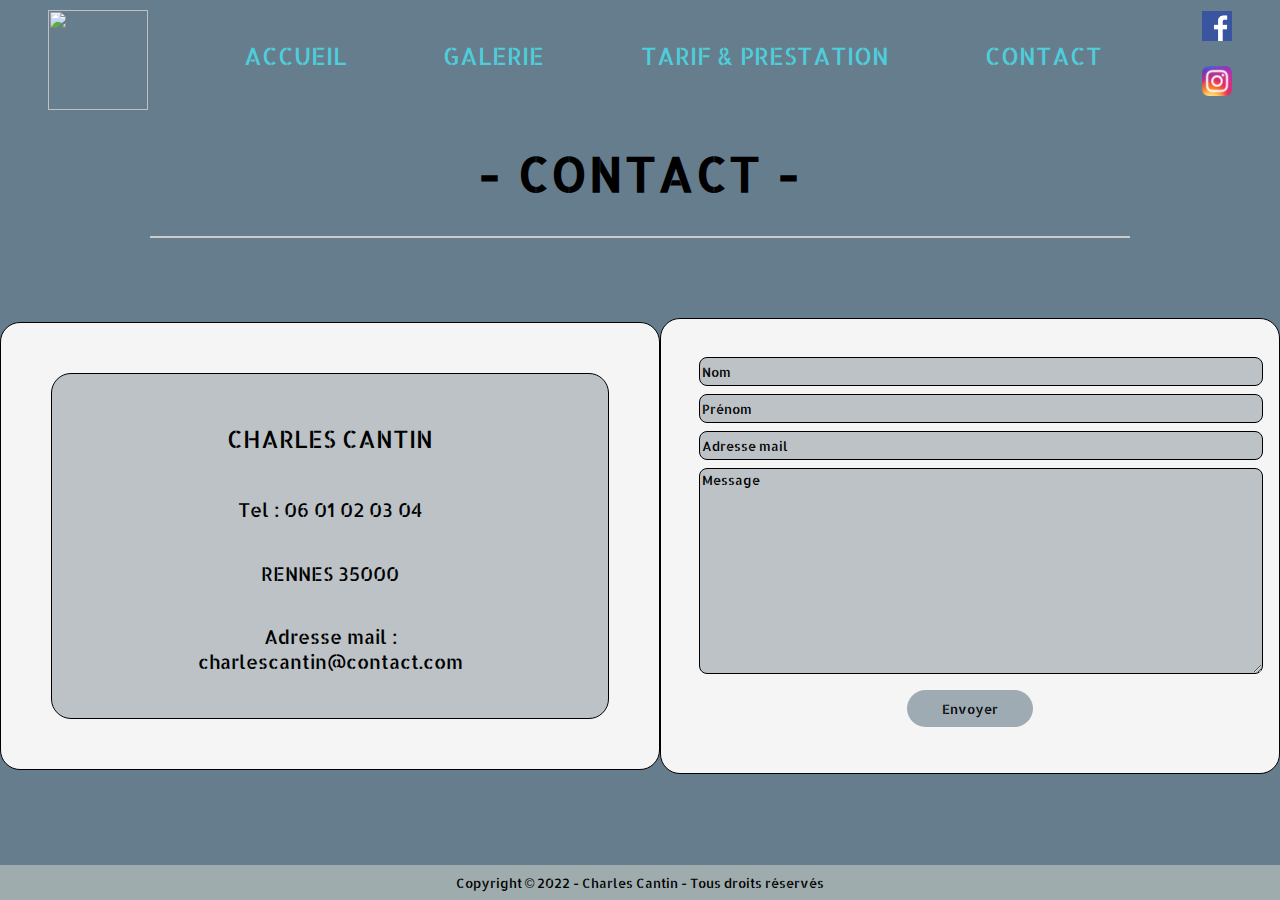
==== commit b448c543: "CssMediaqueryEnd" ====
--- a/contact.html
+++ b/contact.html
@@ -74,44 +74,35 @@
         </div>
         <form id="form" name="contact" method="POST" data-netlify="true">
           <div id="formInput">
-            <div id="NameFirstname">
-              <div id="Name">
-                <input
-                  placeholder="Nom"
-                  class="Input"
-                  type="text"
-                  name="name"
-                />
-              </div>
-              &nbsp;
-              <div id="Firstname">
-                <input
-                  placeholder="Prénom"
-                  class="Input"
-                  type="text"
-                  name="name"
-                />
-              </div>
-            </div>
-            <div>
-              <input
-                id="mail"
-                placeholder="Adresse mail"
-                class="Input"
-                type="email"
-                name="email"
-              />
-            </div>
-            <div id="message">
-              <textarea
-                id="Inputmessage"
-                class="Input"
-                placeholder="Message"
-                name="message"
-                rows="3"
-                cols="25"
-              ></textarea>
-            </div>
+            <input
+              id="name"
+              placeholder="Nom"
+              class="Input"
+              type="text"
+              name="name"
+            />
+            <input
+              id="firstname"
+              placeholder="Prénom"
+              class="Input"
+              type="text"
+              name="name"
+            />
+            <input
+              id="mail"
+              placeholder="Adresse mail"
+              class="Input"
+              type="email"
+              name="email"
+            />
+            <textarea
+              id="Inputmessage"
+              class="Input"
+              placeholder="Message"
+              name="message"
+              rows="3"
+              cols="25"
+            ></textarea>
           </div>
           <p id="submit">
             <button id="submit" type="submit">Envoyer</button>
--- a/style.css
+++ b/style.css
@@ -17,6 +17,12 @@
 }
 
 @media only screen and (min-width: 2000px) {
+  section#accueil {
+    background-image: url("Images/1_Accueil/FondAccueil.jpg");
+    background-size: 40% !important;
+    background-repeat: no-repeat;
+    background-position: bottom;
+  }
   .col-1 {
     font-size: 1.5em;
   }
@@ -28,17 +34,40 @@
     width: 50px;
     height: 50px;
   }
+  .logo {
+    width: 120px !important;
+    height: 120px !important;
+  }
 }
 
 @media only screen and (max-width: 1770px) {
   div.name {
     font-size: 3em;
   }
+
+  body#Accueil {
+    background-color: #020c0e;
+  }
+  section#accueil {
+    background-image: url("Images/1_Accueil/FondAccueil.jpg");
+    background-size: 90% !important;
+    background-repeat: no-repeat;
+    background-position: top;
+  }
 }
 
 @media only screen and (max-width: 1110px) {
   div.name {
-    font-size: 1.5em;
+    font-size: 2.5em !important;
+  }
+  body#Accueil {
+    background-color: #020c0e;
+  }
+  section#accueil {
+    background-image: url("Images/1_Accueil/FondAccueil.jpg");
+    background-size: 128% !important;
+    background-repeat: no-repeat;
+    background-position: bottom;
   }
 }
 @media only screen and (max-width: 970px) {
@@ -49,6 +78,10 @@
   .col-1 {
     font-size: 0.8em;
   }
+  div.name {
+    position: absolute;
+    font-size: 2em !important;
+  }
   .logoF {
     width: 20px;
     height: 20px;
@@ -56,6 +89,19 @@
   .logoI {
     width: 20px;
     height: 20px;
+  }
+  .logo {
+    width: 75px !important;
+    height: 75px !important;
+  }
+  body#Accueil {
+    background-color: #020c0e;
+  }
+  section#accueil {
+    background-image: url("Images/1_Accueil/FondAccueil.jpg");
+    background-size: 145% !important;
+    background-repeat: no-repeat;
+    background-position: bottom;
   }
 }
 
@@ -64,6 +110,12 @@
     overflow-x: hidden;
     overflow-y: hidden;
   }
+  section#accueil {
+    background-image: url("Images/1_Accueil/FondAccueil.jpg");
+    background-size: 190% !important;
+    background-repeat: no-repeat;
+    background-position: bottom;
+  }
   .col-1 {
     font-size: 0.7em;
   }
@@ -75,8 +127,12 @@
     width: 15px;
     height: 15px;
   }
+  .logo {
+    width: 60px !important;
+    height: 60px !important;
+  }
   div.name {
-    font-size: 1em;
+    font-size: 1.8em !important;
   }
 }
 
@@ -85,6 +141,12 @@
     overflow-x: hidden;
     overflow-y: hidden;
   }
+  section#accueil {
+    background-image: url("Images/1_Accueil/FondAccueil.jpg");
+    background-size: 200% !important;
+    background-repeat: no-repeat;
+    background-position: bottom;
+  }
   .col-1 {
     font-size: 0.58em;
   }
@@ -96,8 +158,12 @@
     width: 10px;
     height: 10px;
   }
+  .logo {
+    width: 40px !important;
+    height: 40px !important;
+  }
   div.name {
-    font-size: 0.8em;
+    font-size: 1.1em !important;
   }
 }
 
@@ -276,12 +342,15 @@
 body#Accueil {
   overflow-y: hidden;
   overflow-x: hidden;
+
+  background-color: #020c0e;
 }
 /*SECTION*/
 
 section#accueil {
   background-image: url("Images/1_Accueil/FondAccueil.jpg");
   background-size: 75%;
+  background-repeat: no-repeat;
   background-position: top;
 
   position: absolute;
@@ -374,11 +443,11 @@
 
 @media only screen and (max-width: 670px) {
   #Categories {
-    font-size: 0.35em;
-    position: relative;
-    right: 20px;
-  }
-  h1#font {
+    display: block;
+    text-align: center;
+    font-size: 1em;
+  }
+  h1.font {
     font-size: 2.5em;
   }
   ul li {
@@ -392,7 +461,7 @@
     text-align: center;
     font-size: 1em;
   }
-  h1#font {
+  h1.font {
     font-size: 2em;
   }
   ul li {
@@ -400,6 +469,12 @@
     width: auto;
     text-align: center;
     border: 1px solid grey;
+  }
+}
+
+@media only screen and (max-width: 350px) {
+  h1.font {
+    font-size: 2em !important;
   }
 }
 
@@ -541,6 +616,11 @@
     text-align: center;
     transition: transform 0.5s;
     transform-style: preserve-3d;
+  }
+}
+@media only screen and (max-width: 430px) {
+  h1.font {
+    font-size: 1.3em !important;
   }
 }
 
@@ -682,21 +762,85 @@
 
 /*---------------------------------------------------- PAGE CONTACT -------------------------------------------------------------------*/
 
-@media only screen and (max-width: 500px) {
-  #formBtn {
-    font-size: 0.5em;
-  }
-  .Input {
-    height: 20px !important;
-  }
-}
-
-@media only screen and (max-width: 380px) {
-  #formBtn {
-    font-size: 0.3em;
-  }
-  .Input {
-    height: 12px !important;
+@media only screen and (max-width: 1040px) {
+  #Section-contact {
+    display: flex;
+    flex-direction: column;
+
+    position: relative !important;
+    top: 10px !important;
+  }
+  #form {
+    display: flex;
+    flex-direction: column;
+
+    width: 49% !important;
+  }
+  #formInput {
+    display: flex !important;
+    flex-direction: column;
+    align-items: center;
+  }
+  footer#contact {
+    position: relative !important;
+  }
+}
+
+@media only screen and (max-width: 840px) {
+  #form {
+    width: 40%;
+  }
+}
+@media only screen and (max-width: 610px) {
+  #Fond {
+    padding: 2em !important;
+    margin: 2em !important;
+  }
+
+  #charlesName {
+    font-size: 1.2em !important;
+  }
+  #charlesTel {
+    font-size: 1em !important;
+  }
+  #charlesCity {
+    font-size: 1em !important;
+  }
+  #charlesMail {
+    font-size: 1em !important;
+  }
+}
+@media only screen and (max-width: 510px) {
+  #charlesName {
+    font-size: 0.9em !important;
+  }
+  #charlesTel {
+    font-size: 0.7em !important;
+  }
+  #charlesCity {
+    font-size: 0.7em !important;
+  }
+  #charlesMail {
+    font-size: 0.7em !important;
+  }
+}
+@media only screen and (max-width: 495px) {
+  footer#contact {
+    position: fixed !important;
+  }
+}
+@media only screen and (max-width: 410px) {
+  #charlesName {
+    font-size: 0.7em !important;
+  }
+  #charlesTel {
+    font-size: 0.5em !important;
+  }
+  #charlesCity {
+    font-size: 0.5em !important;
+  }
+  #charlesMail {
+    font-size: 0.5em !important;
   }
 }
 
@@ -704,10 +848,10 @@
   display: flex;
   align-items: center;
   justify-content: center;
-  justify-content: space-evenly;
-
-  position: relative;
-  top: 150px;
+  justify-content: space-around;
+
+  position: relative;
+  top: 80px;
 }
 
 /*COORDONNÉE CHARLES*/
@@ -718,6 +862,9 @@
   border-radius: 20px;
 
   padding: 50px;
+
+  height: 45%;
+  width: 45%;
 }
 
 #Fond2 {
@@ -750,21 +897,18 @@
 /*FORMULAIRE*/
 
 #form {
-  height: 360px;
-  width: 400px;
+  height: 45%;
+  width: 45%;
 
   background-color: whitesmoke;
   padding: 30px;
-  margin: 20px;
-
-  margin-right: 50px;
-  padding-right: 50px;
 
   border: 1px solid black;
   border-radius: 20px;
 }
 
 .Input {
+  display: block;
   height: 25px;
   margin: 8px;
 
@@ -783,9 +927,10 @@
   background-color: rgb(78, 205, 218);
 }
 
-#NameFirstname {
-  display: flex;
-  justify-content: space-between;
+#name {
+  width: 100%;
+}
+#firstname {
   width: 100%;
 }
 
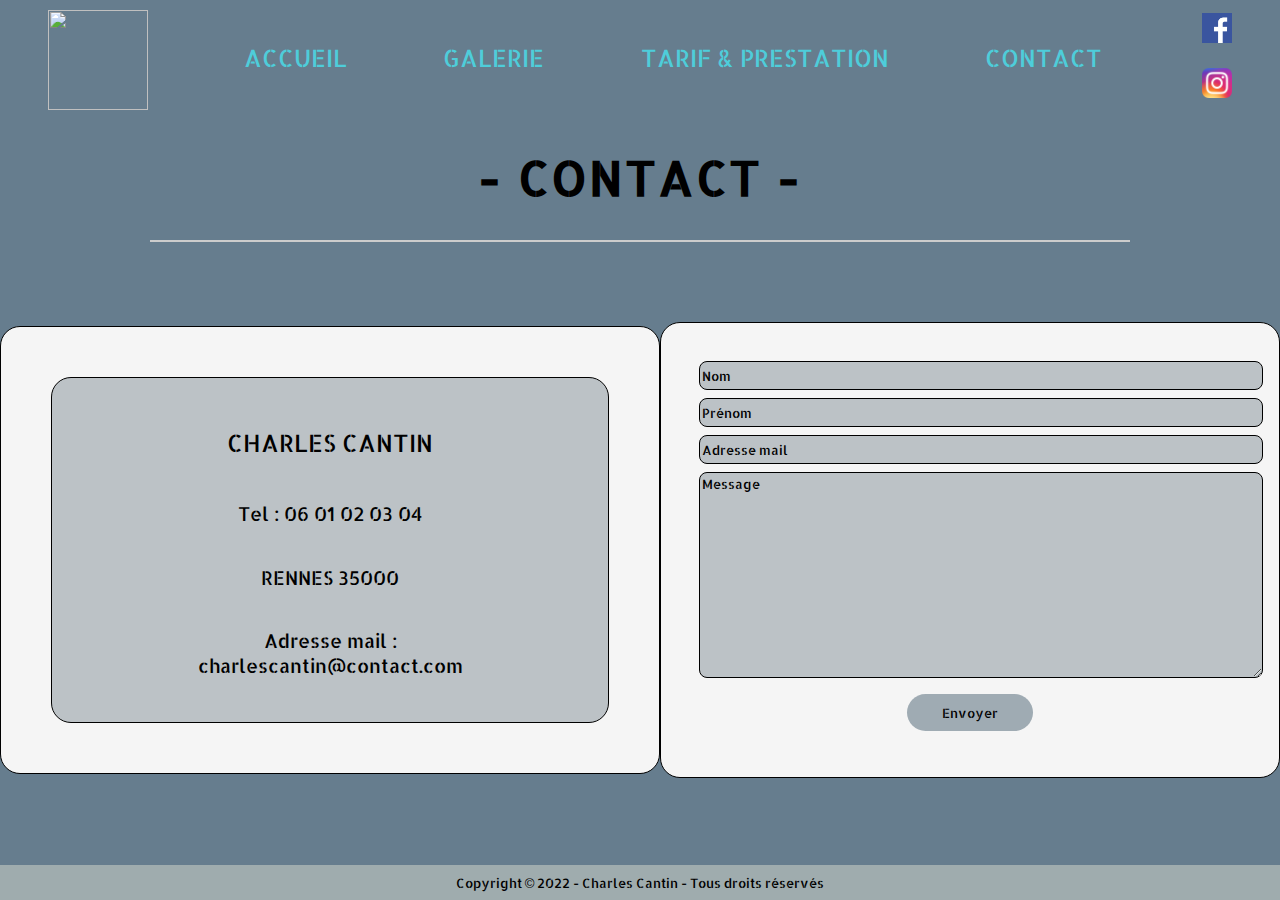
==== commit 40233634: "Test" ====
--- a/contact.html
+++ b/contact.html
@@ -5,9 +5,11 @@
     <meta http-equiv="X-UA-Compatible" content="IE=edge" />
     <meta name="viewport" content="width=device-width, initial-scale=1.0" />
     <link rel="stylesheet" href="style.css" />
+    <link href="Images//NavBar/IconsOnglet.svg" rel="icon" />
     <title>Contact</title>
   </head>
   <body id="All">
+    <a href="nul">
     <nav class="navBar">
       <div class="col-1 menu">
         <img class="logo" src="Images//NavBar/Logo.png" />
--- a/style.css
+++ b/style.css
@@ -392,8 +392,8 @@
 
 footer#accueil {
   position: fixed;
-  background-color: rgb(159, 172, 174);
-  bottom: 0;
+  background-color: rgb(159, 172, 174); /* 
+  bottom: 0; */
   width: 100%;
   height: 35px;
   font-size: 55%;
@@ -443,15 +443,23 @@
 
 @media only screen and (max-width: 670px) {
   #Categories {
-    display: block;
+    display: flex;
+    flex-direction: column; /* 
+    text-align: center; */
+
+    font-size: 1em;
+  }
+  h1.font {
+    display: flex;
+    flex-direction: column;
+    align-items: center;
+    font-size: 2.5em;
+  }
+  ul li {
+    /* 
+    margin: 10px; */
+    width: 90%;
     text-align: center;
-    font-size: 1em;
-  }
-  h1.font {
-    font-size: 2.5em;
-  }
-  ul li {
-    margin: 10px;
   }
 }
 
@@ -460,6 +468,8 @@
     display: block;
     text-align: center;
     font-size: 1em;
+
+    padding-left: 0 !important;
   }
   h1.font {
     font-size: 2em;
@@ -472,9 +482,12 @@
   }
 }
 
-@media only screen and (max-width: 350px) {
+@media only screen and (max-width: 390px) {
   h1.font {
     font-size: 2em !important;
+  }
+  footer#accueil {
+    font-size: 0.4em !important;
   }
 }
 
@@ -538,8 +551,10 @@
 
 .img {
   display: flex;
-  justify-content: space-around;
-  align-items: center;
+  justify-content: space-between;
+  align-items: center;
+
+  margin-top: 3em;
 }
 
 .product img {
@@ -617,6 +632,13 @@
     transition: transform 0.5s;
     transform-style: preserve-3d;
   }
+  .Description {
+    font-size: 0.8em !important;
+  }
+  #supplement {
+    font-size: 0.5em !important;
+    top: 45px;
+  }
 }
 @media only screen and (max-width: 430px) {
   h1.font {
@@ -657,13 +679,13 @@
   position: relative;
   bottom: -2em;
 
-  font-size: 1.1em;
+  font-size: 0.8em;
 }
 
 #supplement {
   position: relative;
-  bottom: -3.8em;
-  font-size: 0.7em;
+  bottom: -6em;
+  font-size: 0.5em !important;
 }
 
 .Price {
@@ -695,28 +717,37 @@
   transform: rotateY(180deg);
 }
 
-.CardFront,
-.CardBack {
+.CardFront {
   position: absolute;
   width: 100%;
   height: 100%;
   backface-visibility: hidden;
   border-radius: 15px;
 }
+.CardBack {
+  position: absolute;
+  width: 100%;
+  backface-visibility: hidden;
+  border-radius: 15px;
+  background-color: rgb(78, 205, 218);
+  color: black;
+  height: 250px;
+  margin-bottom: 50px !important;
+
+  transform: rotateY(180deg);
+}
 
 .CardFront {
   background-color: rgb(200, 200, 200);
   color: #111111;
-}
-
+  border-bottom: none;
+  border-left: none;
+  border-right: none;
+}
+/* 
 .CardBack {
-  background-color: rgb(78, 205, 218);
-  color: black;
-  height: 220px;
-
-  transform: rotateY(180deg);
-}
-
+}
+ */
 #card1 {
   grid-area: 1 / 1 / 2 / 2;
   position: relative;
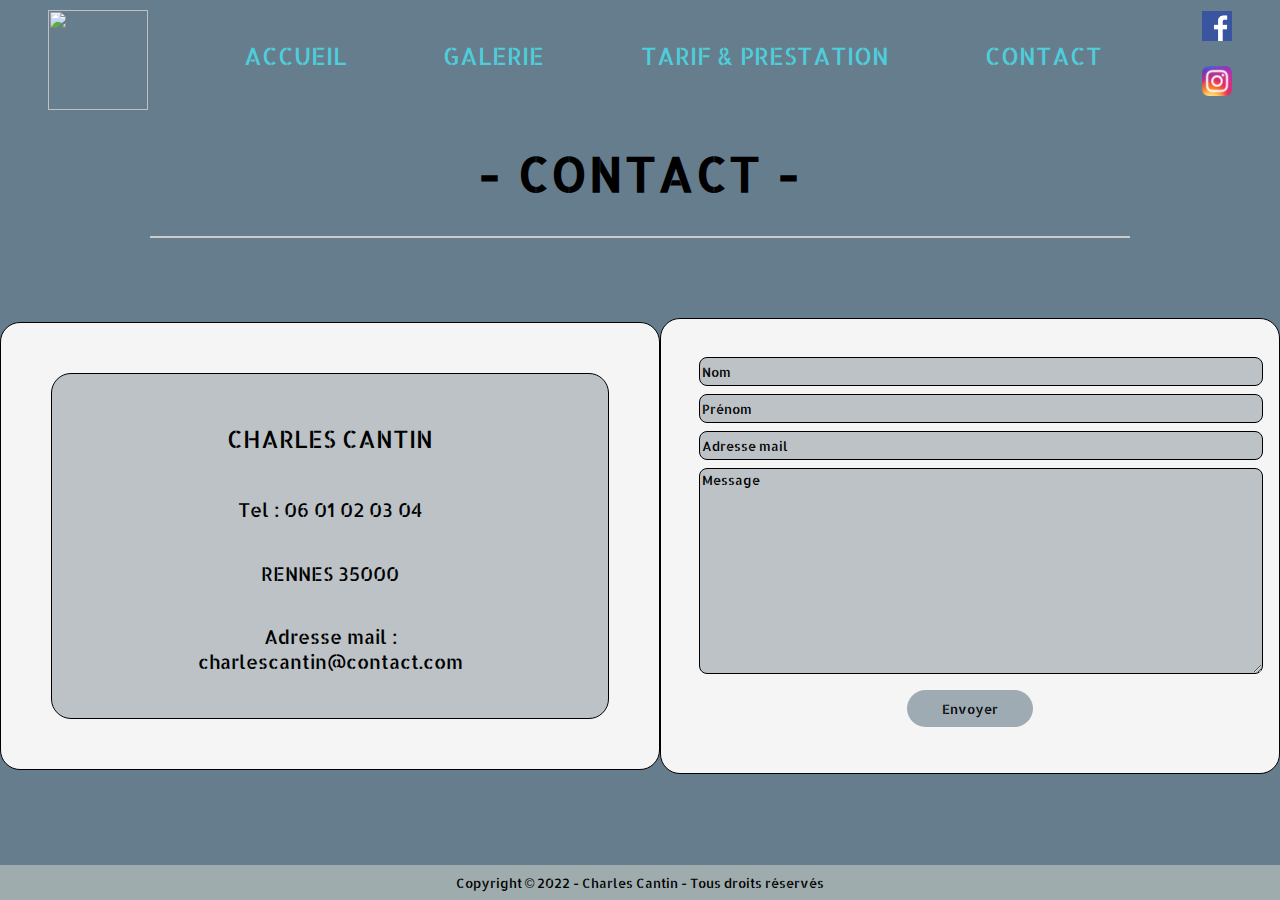
==== commit c9e00783: "ChangeIcon" ====
--- a/contact.html
+++ b/contact.html
@@ -9,7 +9,6 @@
     <title>Contact</title>
   </head>
   <body id="All">
-    <a href="nul">
     <nav class="navBar">
       <div class="col-1 menu">
         <img class="logo" src="Images//NavBar/Logo.png" />
